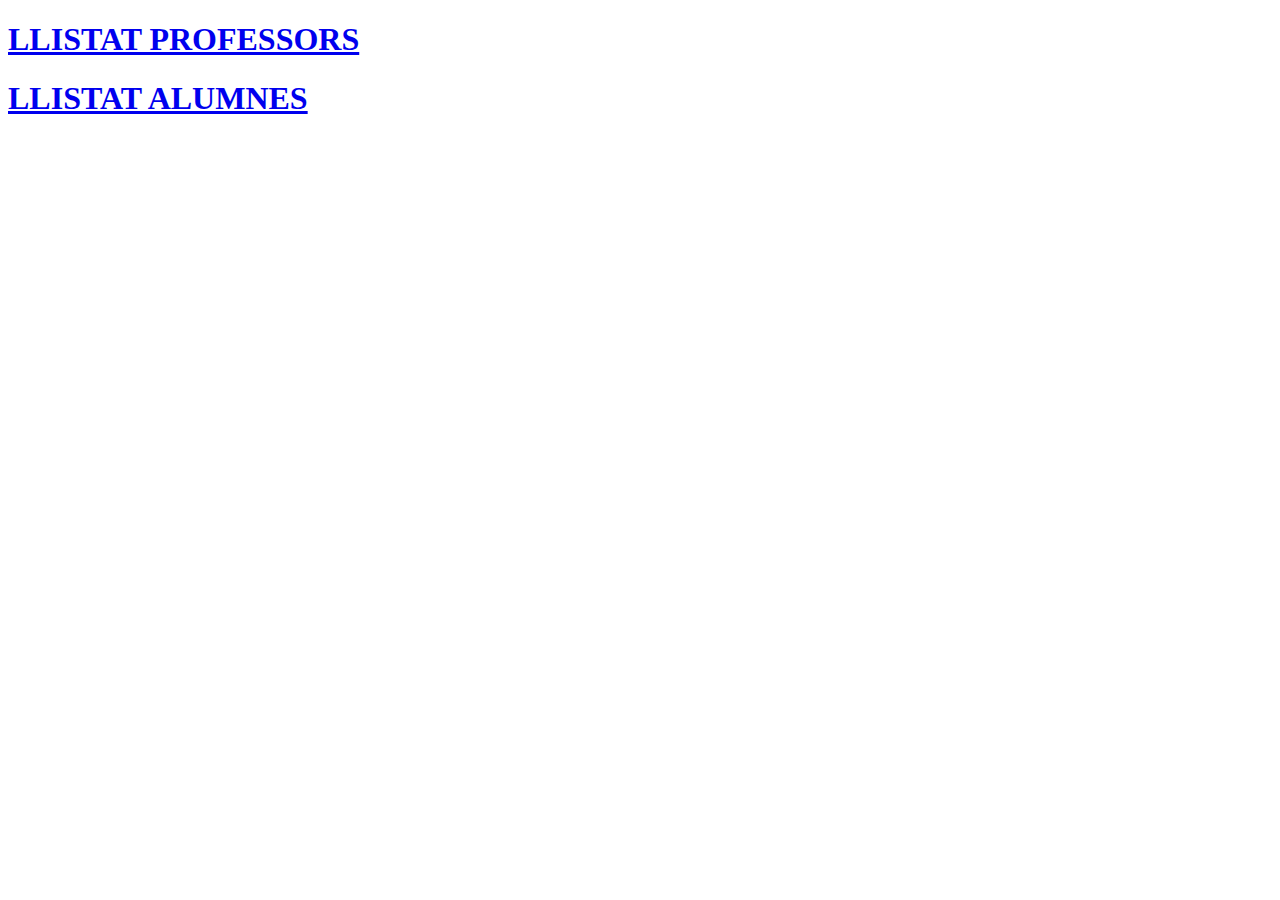
==== index.html @ 4b2c9eec "portada added" ====
<!DOCTYPE html>
<html lang="en">

<head>
    <meta charset="UTF-8">
    <meta http-equiv="X-UA-Compatible" content="IE=edge">
    <meta name="viewport" content="width=device-width, initial-scale=1.0">
    <title>Portada :)</title>
</head>

<body>
    <h1><a href="llistatProfessors.html">LLISTAT PROFESSORS</a></h1>
    <h1><a href="llistatAlumnes.html">LLISTAT ALUMNES</a></h1>
</body>

</html>
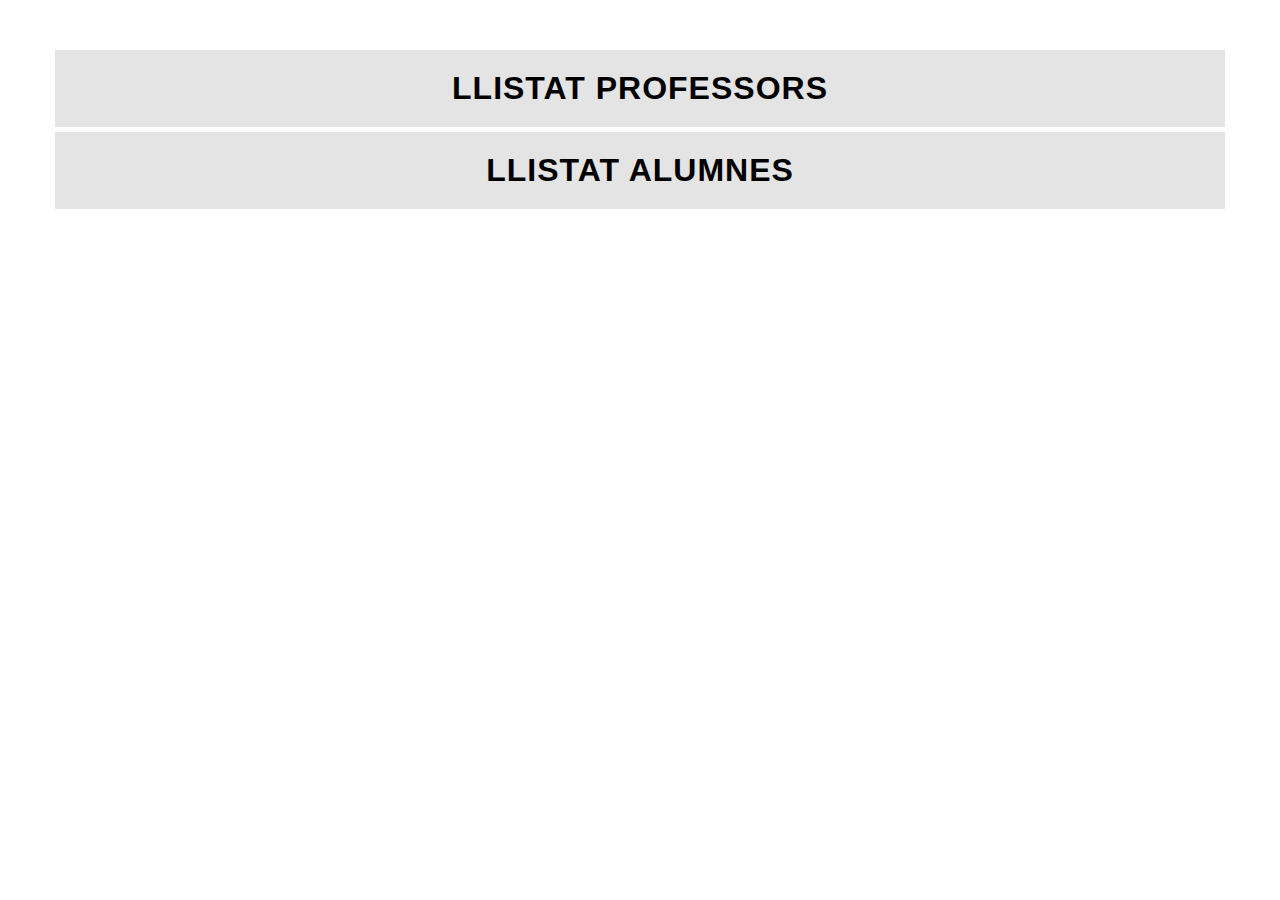
==== commit 4a976c1f: "styles added" ====
--- a/index.html
+++ b/index.html
@@ -5,12 +5,17 @@
     <meta charset="UTF-8">
     <meta http-equiv="X-UA-Compatible" content="IE=edge">
     <meta name="viewport" content="width=device-width, initial-scale=1.0">
+    <link rel="stylesheet" href="style.css">
+
     <title>Portada :)</title>
 </head>
 
 <body>
-    <h1><a href="llistatProfessors.html">LLISTAT PROFESSORS</a></h1>
-    <h1><a href="llistatAlumnes.html">LLISTAT ALUMNES</a></h1>
+    <nav>
+        <h1 class="link"><a href="llistatProfessors.html">LLISTAT PROFESSORS</a></h1>
+        <h1 class="link"><a href="llistatAlumnes.html">LLISTAT ALUMNES</a></h1>
+    </nav>
+
 </body>
 
 </html>--- a/style.css
+++ b/style.css
@@ -0,0 +1,35 @@
+body {
+    font-family: Arial, Helvetica, sans-serif;
+    margin: 50px;
+}
+
+nav {
+    top: 25%;
+}
+
+ol {
+    padding: 0;
+}
+
+h1,
+li {
+    text-align: center;
+    list-style: none;
+    letter-spacing: 1px;
+    padding: 20px;
+    margin: 5px;
+    background: rgb(228, 228, 228);
+}
+
+a {
+    width: 100%;
+    display: block;
+    text-decoration: none;
+    color: black;
+}
+
+.link:hover {
+    transition: all 0.2s;
+    background: rgb(243, 243, 243);
+    box-shadow: 0px 10px 15px -3px rgba(0, 0, 0, 0.253);
+}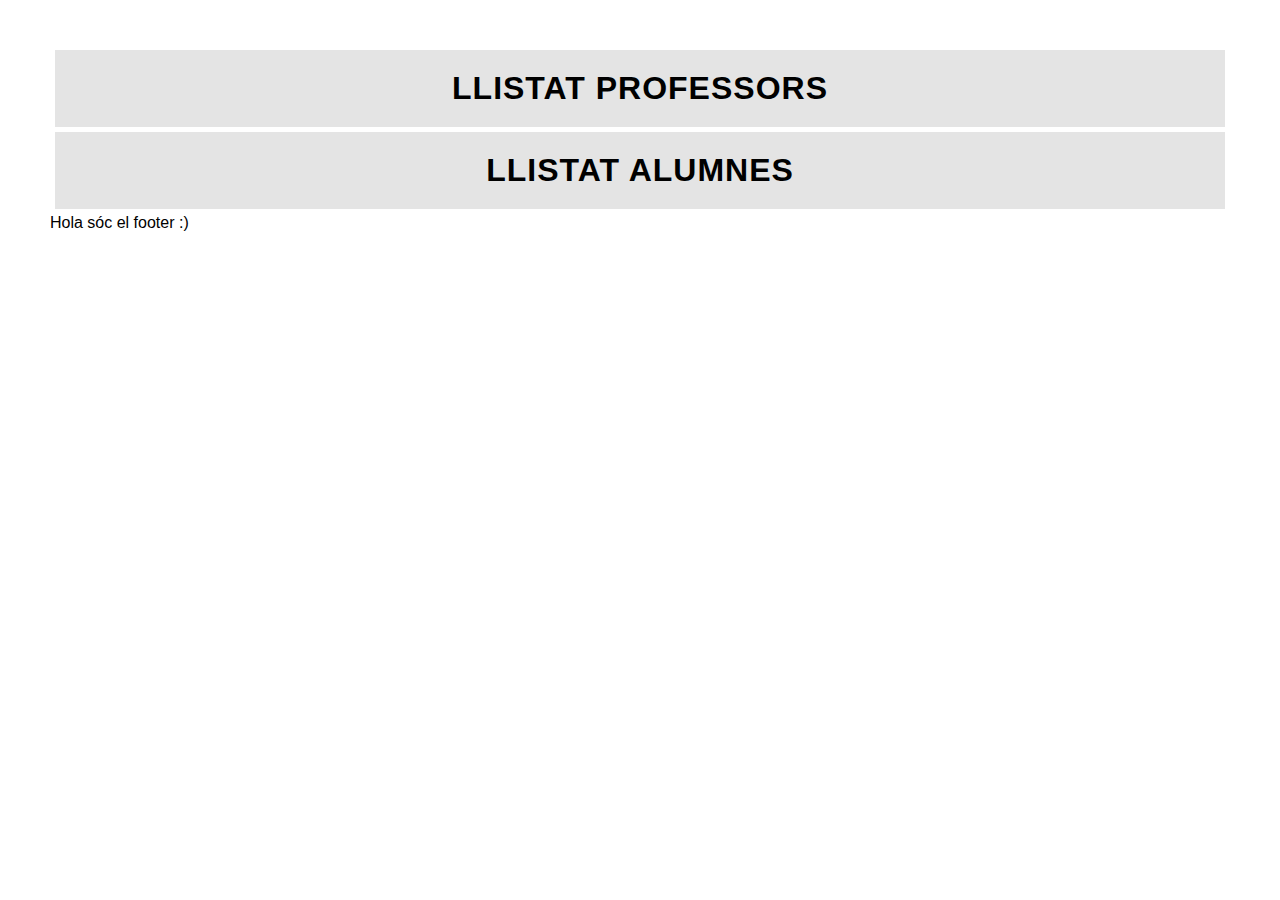
==== commit a46b9ada: "added footer" ====
--- a/index.html
+++ b/index.html
@@ -16,6 +16,8 @@
         <h1 class="link"><a href="llistatAlumnes.html">LLISTAT ALUMNES</a></h1>
     </nav>
 
+    <footer class="peu">Hola sóc el footer :)</footer>
+
 </body>
 
 </html>